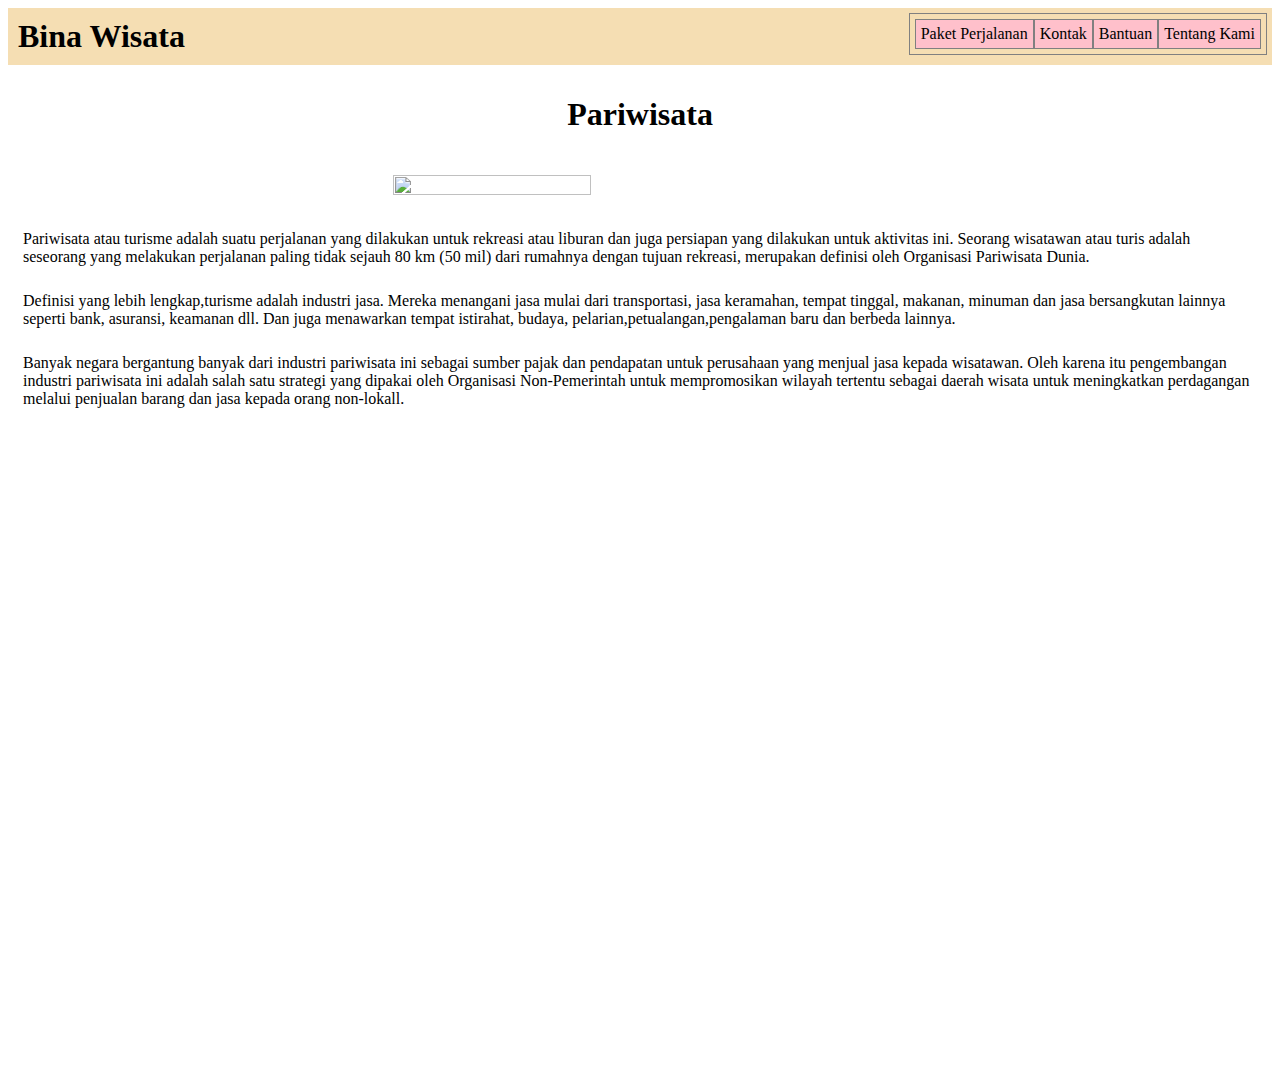
==== index.html @ 88c50e1e "Index ditambah" ====
<!DOCTYPE html>
<html>
  <head>
    <meta charset="utf-8" />
    <title>My First Web Layout Page</title>
    <meta name="description" content="BinaWisata" />
    <link rel="stylesheet" href="style.css" />
  </head>
  <body>
    <div id="header">
      <div id="BinaWisata">Bina Wisata</div>
      <div id="HeaderButtons">
        <a href="paket.html">Paket Perjalanan</a>
        <a href="kontak.html">Kontak</a>
        <a href="Bantuan/help.html">Bantuan</a>
        <a href="about_us.html">Tentang Kami</a>
      </div>
    </div>
    <div id="main">
      <h1>Pariwisata</h1>
      <div>
        <div id="mainimg"><img src="image2.jpg" /></div>
        <p>
          Pariwisata atau turisme adalah suatu perjalanan yang dilakukan untuk
          rekreasi atau liburan dan juga persiapan yang dilakukan untuk
          aktivitas ini. Seorang wisatawan atau turis adalah seseorang yang
          melakukan perjalanan paling tidak sejauh 80 km (50 mil) dari rumahnya
          dengan tujuan rekreasi, merupakan definisi oleh Organisasi Pariwisata
          Dunia.
        </p>
        <p>
          Definisi yang lebih lengkap,turisme adalah industri jasa. Mereka
          menangani jasa mulai dari transportasi, jasa keramahan, tempat
          tinggal, makanan, minuman dan jasa bersangkutan lainnya seperti bank,
          asuransi, keamanan dll. Dan juga menawarkan tempat istirahat, budaya,
          pelarian,petualangan,pengalaman baru dan berbeda lainnya.
        </p>
        <p>
          Banyak negara bergantung banyak dari industri pariwisata ini sebagai
          sumber pajak dan pendapatan untuk perusahaan yang menjual jasa kepada
          wisatawan. Oleh karena itu pengembangan industri pariwisata ini adalah
          salah satu strategi yang dipakai oleh Organisasi Non-Pemerintah untuk
          mempromosikan wilayah tertentu sebagai daerah wisata untuk
          meningkatkan perdagangan melalui penjualan barang dan jasa kepada
          orang non-lokall.
        </p>
      </div>
    </div>
  </body>
</html>
---- style.css ----
body * {
  /* border: 1px solid red; */
  padding: 5px;
}

body {
  background-image: url("image1.jpg");
  background-attachment: fixed;
  background-size: 100%;
  background-position: center;
}

#BinaWisata {
  font-size: 200%;
  font-weight: bolder;
}

#header {
  display: flex;
  background-color: wheat;
}

#HeaderButtons {
  display: flex;
  margin-left: auto;
  height: fit-content;
  width: fit-content;
  border: 1px solid gray;
}

a:hover {
  background-color: aqua;
}

a {
  background: pink;
  height: fit-content;
  width: fit-content;
  border: 1px solid gray;
  text-decoration: none;
  color: black;
}

#main {
  height: 1000px;
}

h1 {
  text-align: center;
}

#mainimg {
  display: flex;
  justify-content: center;
}

#mainimg img {
  width: 40%;
  height: 40%;
}
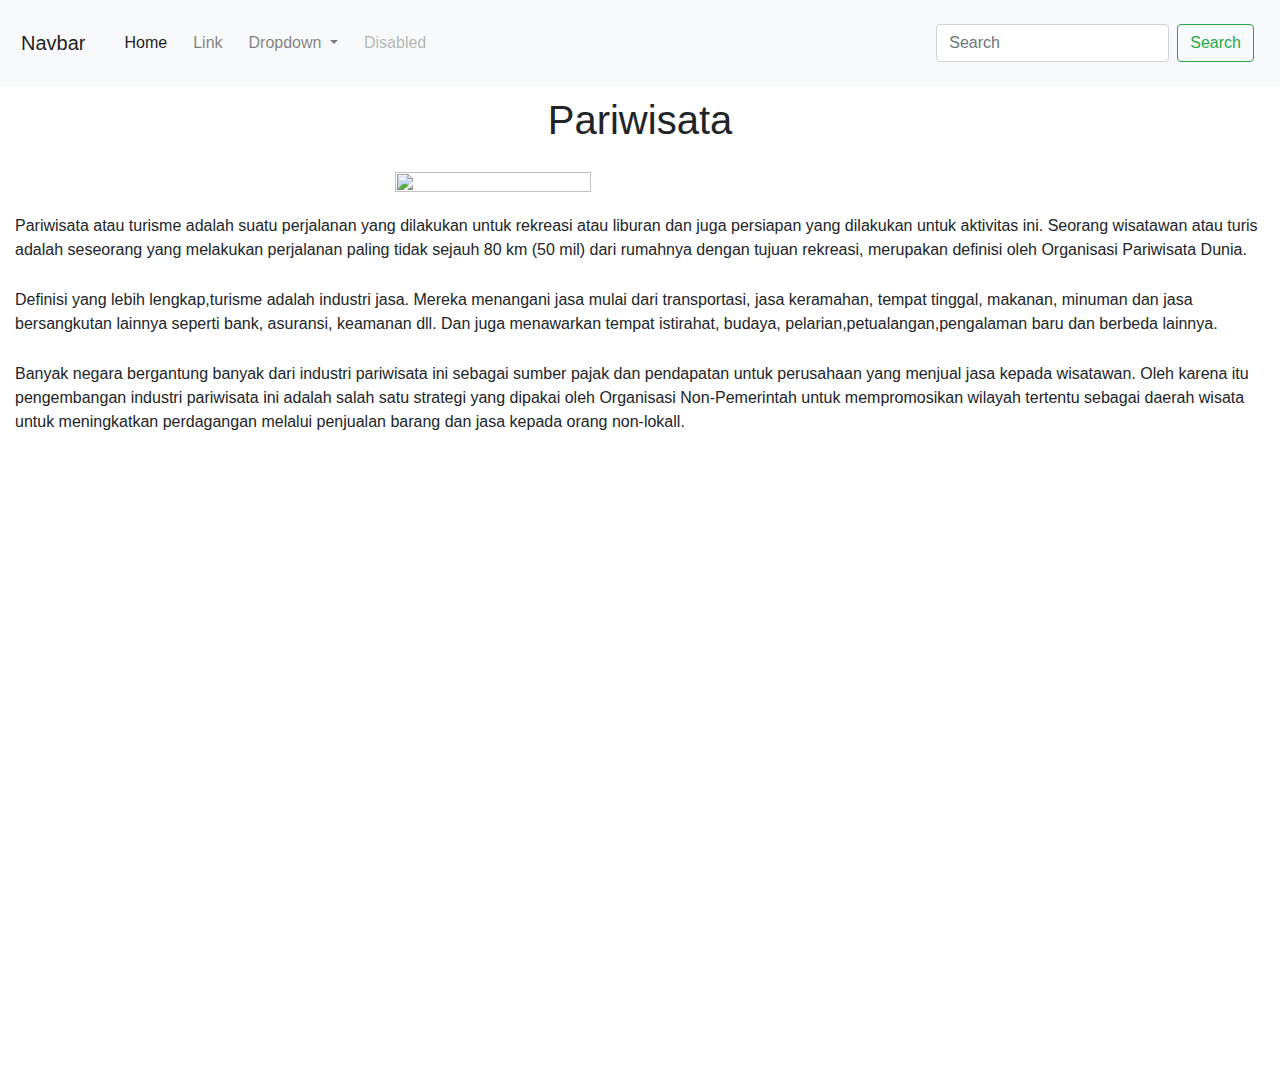
==== commit b40b083e: ";fl" ====
--- a/index.html
+++ b/index.html
@@ -5,16 +5,75 @@
     <title>My First Web Layout Page</title>
     <meta name="description" content="BinaWisata" />
     <link rel="stylesheet" href="style.css" />
+    <link
+      rel="stylesheet"
+      href="https://maxcdn.bootstrapcdn.com/bootstrap/4.0.0/css/bootstrap.min.css"
+    />
+    <script src="https://ajax.googleapis.com/ajax/libs/jquery/3.3.1/jquery.min.js"></script>
+    <script src="https://cdnjs.cloudflare.com/ajax/libs/popper.js/1.12.9/umd/popper.min.js"></script>
+    <script src="https://maxcdn.bootstrapcdn.com/bootstrap/4.0.0/js/bootstrap.min.js"></script>
   </head>
   <body>
-    <div id="header">
-      <div id="BinaWisata">Bina Wisata</div>
-      <div id="HeaderButtons">
-        <a href="paket.html">Paket Perjalanan</a>
-        <a href="kontak.html">Kontak</a>
-        <a href="Bantuan/help.html">Bantuan</a>
-        <a href="about_us.html">Tentang Kami</a>
+    <nav class="navbar navbar-expand-lg navbar-light bg-light">
+      <a class="navbar-brand" href="#">Navbar</a>
+      <button
+        class="navbar-toggler"
+        type="button"
+        data-toggle="collapse"
+        data-target="#navbarSupportedContent"
+        aria-controls="navbarSupportedContent"
+        aria-expanded="false"
+        aria-label="Toggle navigation"
+      >
+        <span class="navbar-toggler-icon"></span>
+      </button>
+
+      <div class="collapse navbar-collapse" id="navbarSupportedContent">
+        <ul class="navbar-nav mr-auto">
+          <li class="nav-item active">
+            <a class="nav-link" href="#"
+              >Home <span class="sr-only">(current)</span></a
+            >
+          </li>
+          <li class="nav-item">
+            <a class="nav-link" href="#">Link</a>
+          </li>
+          <li class="nav-item dropdown">
+            <a
+              class="nav-link dropdown-toggle"
+              href="#"
+              id="navbarDropdown"
+              role="button"
+              data-toggle="dropdown"
+              aria-haspopup="true"
+              aria-expanded="false"
+            >
+              Dropdown
+            </a>
+            <div class="dropdown-menu" aria-labelledby="navbarDropdown">
+              <a class="dropdown-item" href="#">Action</a>
+              <a class="dropdown-item" href="#">Another action</a>
+              <div class="dropdown-divider"></div>
+              <a class="dropdown-item" href="#">Something else here</a>
+            </div>
+          </li>
+          <li class="nav-item">
+            <a class="nav-link disabled" href="#">Disabled</a>
+          </li>
+        </ul>
+        <form class="form-inline my-2 my-lg-0">
+          <input
+            class="form-control mr-sm-2"
+            type="search"
+            placeholder="Search"
+            aria-label="Search"
+          />
+          <button class="btn btn-outline-success my-2 my-sm-0" type="submit">
+            Search
+          </button>
+        </form>
       </div>
+    </nav>
     </div>
     <div id="main">
       <h1>Pariwisata</h1>
--- a/style.css
+++ b/style.css
@@ -1,44 +1,6 @@
 body * {
   /* border: 1px solid red; */
   padding: 5px;
-}
-
-body {
-  background-image: url("image1.jpg");
-  background-attachment: fixed;
-  background-size: 100%;
-  background-position: center;
-}
-
-#BinaWisata {
-  font-size: 200%;
-  font-weight: bolder;
-}
-
-#header {
-  display: flex;
-  background-color: wheat;
-}
-
-#HeaderButtons {
-  display: flex;
-  margin-left: auto;
-  height: fit-content;
-  width: fit-content;
-  border: 1px solid gray;
-}
-
-a:hover {
-  background-color: aqua;
-}
-
-a {
-  background: pink;
-  height: fit-content;
-  width: fit-content;
-  border: 1px solid gray;
-  text-decoration: none;
-  color: black;
 }
 
 #main {
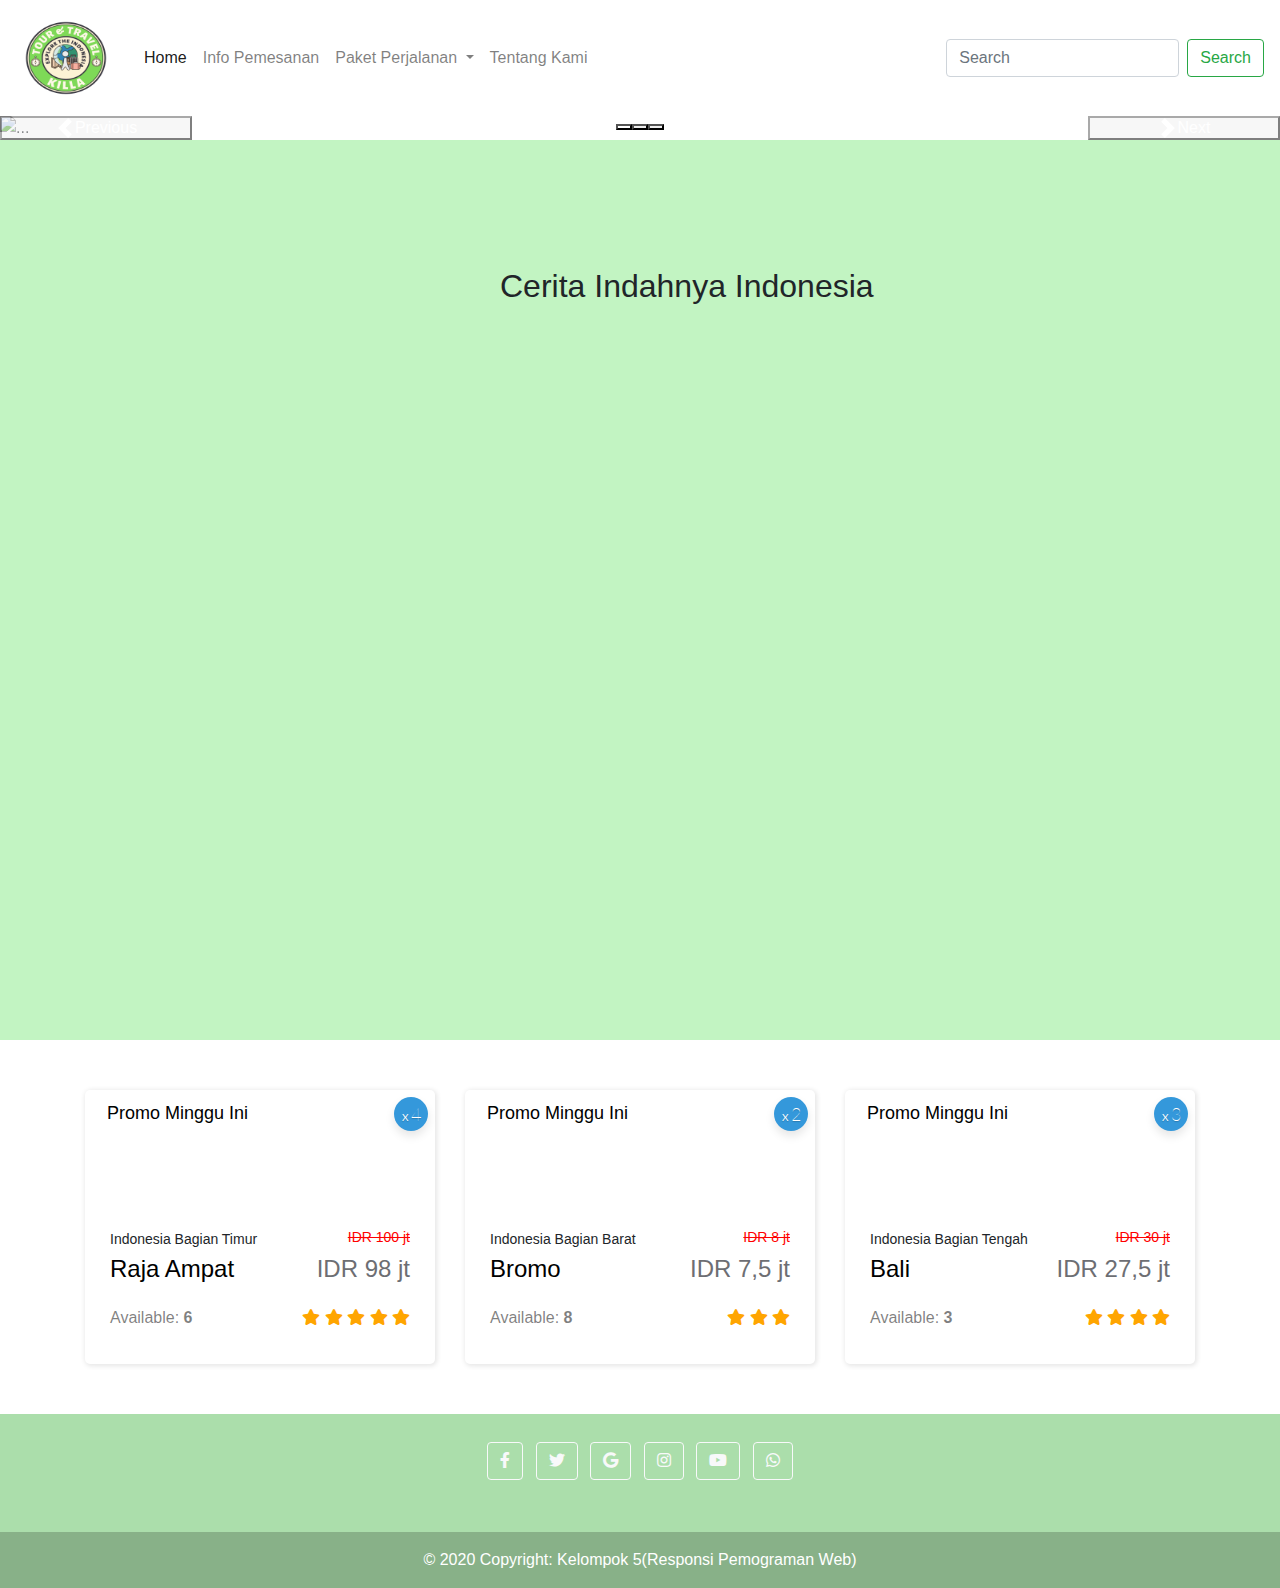
==== commit 807fc031: "kjvkjjv" ====
--- a/index.html
+++ b/index.html
@@ -2,20 +2,79 @@
 <html>
   <head>
     <meta charset="utf-8" />
-    <title>My First Web Layout Page</title>
+    <title>Killa Trip</title>
+    <link rel="icon" href="logo.png" type="image/x-icon" />
     <meta name="description" content="BinaWisata" />
     <link rel="stylesheet" href="style.css" />
     <link
       rel="stylesheet"
       href="https://maxcdn.bootstrapcdn.com/bootstrap/4.0.0/css/bootstrap.min.css"
+    />
+    <link
+      rel="stylesheet"
+      href="https://pro.fontawesome.com/releases/v5.10.0/css/all.css"
+    />
+    <link
+      rel="stylesheet"
+      href="https://pro.fontawesome.com/releases/v5.10.0/css/all.css"
     />
     <script src="https://ajax.googleapis.com/ajax/libs/jquery/3.3.1/jquery.min.js"></script>
     <script src="https://cdnjs.cloudflare.com/ajax/libs/popper.js/1.12.9/umd/popper.min.js"></script>
     <script src="https://maxcdn.bootstrapcdn.com/bootstrap/4.0.0/js/bootstrap.min.js"></script>
+    <link
+      href="https://cdn.jsdelivr.net/npm/bootstrap@5.0.2/dist/css/bootstrap.min.css"
+      rel="stylesheet"
+      integrity="sha384-EVSTQN3/azprG1Anm3QDgpJLIm9Nao0Yz1ztcQTwFspd3yD65VohhpuuCOmLASjC"
+      crossorigin="anonymous"
+    />
+    <script
+      src="https://cdn.jsdelivr.net/npm/bootstrap@5.0.2/dist/js/bootstrap.bundle.min.js"
+      integrity="sha384-MrcW6ZMFYlzcLA8Nl+NtUVF0sA7MsXsP1UyJoMp4YLEuNSfAP+JcXn/tWtIaxVXM"
+      crossorigin="anonymous"
+    ></script>
+    <link
+      href="https://cdn.jsdelivr.net/npm/bootstrap@5.0.2/dist/css/bootstrap.min.css"
+      rel="stylesheet"
+      integrity="sha384-EVSTQN3/azprG1Anm3QDgpJLIm9Nao0Yz1ztcQTwFspd3yD65VohhpuuCOmLASjC"
+      crossorigin="anonymous"
+    />
+    <script
+      src="https://cdn.jsdelivr.net/npm/bootstrap@5.0.2/dist/js/bootstrap.bundle.min.js"
+      integrity="sha384-MrcW6ZMFYlzcLA8Nl+NtUVF0sA7MsXsP1UyJoMp4YLEuNSfAP+JcXn/tWtIaxVXM"
+      crossorigin="anonymous"
+    ></script>
+    <script
+      src="https://cdn.jsdelivr.net/npm/@popperjs/core@2.9.2/dist/umd/popper.min.js"
+      integrity="sha384-IQsoLXl5PILFhosVNubq5LC7Qb9DXgDA9i+tQ8Zj3iwWAwPtgFTxbJ8NT4GN1R8p"
+      crossorigin="anonymous"
+    ></script>
+    <script
+      src="https://cdn.jsdelivr.net/npm/bootstrap@5.0.2/dist/js/bootstrap.min.js"
+      integrity="sha384-cVKIPhGWiC2Al4u+LWgxfKTRIcfu0JTxR+EQDz/bgldoEyl4H0zUF0QKbrJ0EcQF"
+      crossorigin="anonymous"
+    ></script>
+    <link
+      rel="stylesheet"
+      href="path/to/font-awesome/css/font-awesome.min.css"
+    />
+    <link rel="preconnect" href="https://fonts.googleapis.com" />
+    <link rel="preconnect" href="https://fonts.gstatic.com" crossorigin />
+    <link
+      href="https://fonts.googleapis.com/css2?family=Lato:wght@300&display=swap"
+      rel="stylesheet"
+    />
   </head>
   <body>
-    <nav class="navbar navbar-expand-lg navbar-light bg-light">
-      <a class="navbar-brand" href="#">Navbar</a>
+    <nav
+      class="navbar navbar-expand-lg navbar-light"
+      style="background-color: transparent"
+    >
+      <img
+        class="navbar-brand"
+        src="logo.png"
+        alt=""
+        style="height: 100px; width: 100px; margin-right: 20px"
+      />
       <button
         class="navbar-toggler"
         type="button"
@@ -36,8 +95,9 @@
             >
           </li>
           <li class="nav-item">
-            <a class="nav-link" href="#">Link</a>
+            <a class="nav-link" href="#">Info Pemesanan</a>
           </li>
+
           <li class="nav-item dropdown">
             <a
               class="nav-link dropdown-toggle"
@@ -48,17 +108,16 @@
               aria-haspopup="true"
               aria-expanded="false"
             >
-              Dropdown
+              Paket Perjalanan
             </a>
             <div class="dropdown-menu" aria-labelledby="navbarDropdown">
-              <a class="dropdown-item" href="#">Action</a>
-              <a class="dropdown-item" href="#">Another action</a>
-              <div class="dropdown-divider"></div>
-              <a class="dropdown-item" href="#">Something else here</a>
+              <a class="dropdown-item" href="#">Indonesia Bagian Barat</a>
+              <a class="dropdown-item" href="#">Indonesia Bagian Tengah</a>
+              <a class="dropdown-item" href="#">Indonesia Bagian Timur</a>
             </div>
           </li>
           <li class="nav-item">
-            <a class="nav-link disabled" href="#">Disabled</a>
+            <a class="nav-link" href="#">Tentang Kami</a>
           </li>
         </ul>
         <form class="form-inline my-2 my-lg-0">
@@ -74,36 +133,322 @@
         </form>
       </div>
     </nav>
+    <div
+      id="carouselExampleCaptions"
+      class="carousel slide"
+      data-bs-ride="carousel"
+    >
+      <div class="carousel-indicators">
+        <button
+          type="button"
+          data-bs-target="#carouselExampleCaptions"
+          data-bs-slide-to="0"
+          class="active"
+          aria-current="true"
+          aria-label="Slide 1"
+        ></button>
+        <button
+          type="button"
+          data-bs-target="#carouselExampleCaptions"
+          data-bs-slide-to="1"
+          aria-label="Slide 2"
+        ></button>
+        <button
+          type="button"
+          data-bs-target="#carouselExampleCaptions"
+          data-bs-slide-to="2"
+          aria-label="Slide 3"
+        ></button>
+      </div>
+      <div class="carousel-inner">
+        <div class="carousel-item active">
+          <img
+            src="https://images.alphacoders.com/588/thumbbig-588758.webp"
+            class="d-block w-100"
+            alt="..."
+          />
+          <div class="carousel-caption d-none d-md-block">
+            <h5>Pura Ulun Dani Bratan</h5>
+            <p>Bali, Indonesia</p>
+          </div>
+        </div>
+        <div class="carousel-item">
+          <img
+            src="https://images5.alphacoders.com/673/thumbbig-673726.webp"
+            class="d-block w-100"
+            alt="..."
+          />
+          <div class="carousel-caption d-none d-md-block">
+            <h5>Raja Ampat</h5>
+            <p>Papua Indonesia</p>
+          </div>
+        </div>
+        <div class="carousel-item">
+          <img
+            src="https://images4.alphacoders.com/993/thumbbig-993532.webp"
+            class="d-block w-100"
+            alt="..."
+          />
+          <div class="carousel-caption d-none d-md-block">
+            <h5>Kelingking Beach</h5>
+            <p>Bali, Indonesia</p>
+          </div>
+        </div>
+      </div>
+      <button
+        class="carousel-control-prev"
+        type="button"
+        data-bs-target="#carouselExampleCaptions"
+        data-bs-slide="prev"
+      >
+        <span class="carousel-control-prev-icon" aria-hidden="true"></span>
+        <span class="visually-hidden">Previous</span>
+      </button>
+      <button
+        class="carousel-control-next"
+        type="button"
+        data-bs-target="#carouselExampleCaptions"
+        data-bs-slide="next"
+      >
+        <span class="carousel-control-next-icon" aria-hidden="true"></span>
+        <span class="visually-hidden">Next</span>
+      </button>
     </div>
-    <div id="main">
-      <h1>Pariwisata</h1>
-      <div>
-        <div id="mainimg"><img src="image2.jpg" /></div>
-        <p>
-          Pariwisata atau turisme adalah suatu perjalanan yang dilakukan untuk
-          rekreasi atau liburan dan juga persiapan yang dilakukan untuk
-          aktivitas ini. Seorang wisatawan atau turis adalah seseorang yang
-          melakukan perjalanan paling tidak sejauh 80 km (50 mil) dari rumahnya
-          dengan tujuan rekreasi, merupakan definisi oleh Organisasi Pariwisata
-          Dunia.
-        </p>
-        <p>
-          Definisi yang lebih lengkap,turisme adalah industri jasa. Mereka
-          menangani jasa mulai dari transportasi, jasa keramahan, tempat
-          tinggal, makanan, minuman dan jasa bersangkutan lainnya seperti bank,
-          asuransi, keamanan dll. Dan juga menawarkan tempat istirahat, budaya,
-          pelarian,petualangan,pengalaman baru dan berbeda lainnya.
-        </p>
-        <p>
-          Banyak negara bergantung banyak dari industri pariwisata ini sebagai
-          sumber pajak dan pendapatan untuk perusahaan yang menjual jasa kepada
-          wisatawan. Oleh karena itu pengembangan industri pariwisata ini adalah
-          salah satu strategi yang dipakai oleh Organisasi Non-Pemerintah untuk
-          mempromosikan wilayah tertentu sebagai daerah wisata untuk
-          meningkatkan perdagangan melalui penjualan barang dan jasa kepada
-          orang non-lokall.
-        </p>
-      </div>
+    <div class="baner">
+      <h2 style="margin-left: 500px; margin-bottom: 20px; margin-top: 20px">
+        Cerita Indahnya Indonesia
+      </h2>
+      <iframe
+        width="1200"
+        height="600"
+        src="https://www.youtube.com/embed/_dlBUHhDOQU"
+        title="YouTube video player"
+        frameborder="0"
+        allow="accelerometer; autoplay; clipboard-write; encrypted-media; gyroscope; picture-in-picture; web-share"
+        allowfullscreen
+      ></iframe>
+      <h2></h2>
     </div>
+    <div class="container mydiv" style="background-color: rgb(171, 222, 171;">
+      <div class="row">
+        <div class="col-md-4">
+          <div class="bbb_deals">
+            <div class="ribbon ribbon-top-right">
+              <span><small class="cross">x </small>4</span>
+            </div>
+            <div class="bbb_deals_title">Promo Minggu Ini</div>
+            <div class="bbb_deals_slider_container">
+              <div class="bbb_deals_item">
+                <div class="bbb_deals_image">
+                  <img
+                    src="https://i.pinimg.com/564x/b5/16/0c/b5160c1ef1a65c0c9f3012c213d6c968.jpg"
+                    alt=""
+                    style="border-radius: 20px"
+                  />
+                </div>
+                <div class="bbb_deals_content">
+                  <div
+                    class="bbb_deals_info_line d-flex flex-row justify-content-start"
+                  >
+                    <div class="bbb_deals_item_category">
+                      <a>Indonesia Bagian Timur</a>
+                    </div>
+                    <div class="bbb_deals_item_price_a ml-auto">
+                      <strike>IDR 100 jt</strike>
+                    </div>
+                  </div>
+                  <div
+                    class="bbb_deals_info_line d-flex flex-row justify-content-start"
+                  >
+                    <div class="bbb_deals_item_name">Raja Ampat</div>
+                    <div class="bbb_deals_item_price ml-auto">IDR 98 jt</div>
+                  </div>
+                  <div class="available">
+                    <div
+                      class="available_line d-flex flex-row justify-content-start"
+                    >
+                      <div class="available_title">
+                        Available: <span>6</span>
+                      </div>
+                      <div class="sold_stars ml-auto">
+                        <i class="fa fa-star"></i> <i class="fa fa-star"></i>
+                        <i class="fa fa-star"></i> <i class="fa fa-star"></i>
+                        <i class="fa fa-star"></i>
+                      </div>
+                    </div>
+                    <div class="available_bar">
+                      <span style="width: 17%"></span>
+                    </div>
+                  </div>
+                </div>
+              </div>
+            </div>
+          </div>
+        </div>
+        <div class="col-md-4">
+          <div class="bbb_deals">
+            <div class="ribbon ribbon-top-right">
+              <span><small class="cross">x </small>2</span>
+            </div>
+            <div class="bbb_deals_title">Promo Minggu Ini</div>
+            <div class="bbb_deals_slider_container">
+              <div class="bbb_deals_item">
+                <div class="bbb_deals_image">
+                  <img
+                    src="https://i.pinimg.com/736x/9a/8f/f3/9a8ff34bdded2e2cbe4bd6a73e29ce5b.jpg"
+                    alt=""
+                    style="border-radius: 20px"
+                  />
+                </div>
+                <div class="bbb_deals_content">
+                  <div
+                    class="bbb_deals_info_line d-flex flex-row justify-content-start"
+                  >
+                    <div class="bbb_deals_item_category">
+                      <a>Indonesia Bagian Barat</a>
+                    </div>
+                    <div class="bbb_deals_item_price_a ml-auto">
+                      <strike>IDR 8 jt</strike>
+                    </div>
+                  </div>
+                  <div
+                    class="bbb_deals_info_line d-flex flex-row justify-content-start"
+                  >
+                    <div class="bbb_deals_item_name">Bromo</div>
+                    <div class="bbb_deals_item_price ml-auto">IDR 7,5 jt</div>
+                  </div>
+                  <div class="available">
+                    <div
+                      class="available_line d-flex flex-row justify-content-start"
+                    >
+                      <div class="available_title">
+                        Available: <span>8</span>
+                      </div>
+                      <div class="sold_stars ml-auto">
+                        <i class="fa fa-star"></i> <i class="fa fa-star"></i>
+                        <i class="fa fa-star"></i>
+                      </div>
+                    </div>
+                    <div class="available_bar">
+                      <span style="width: 17%"></span>
+                    </div>
+                  </div>
+                </div>
+              </div>
+            </div>
+          </div>
+        </div>
+        <div class="col-md-4">
+          <div class="bbb_deals">
+            <div class="ribbon ribbon-top-right">
+              <span><small class="cross">x </small>3</span>
+            </div>
+            <div class="bbb_deals_title">Promo Minggu Ini</div>
+            <div class="bbb_deals_slider_container">
+              <div class="bbb_deals_item">
+                <div class="bbb_deals_image">
+                  <img
+                    src="https://i.pinimg.com/564x/b7/d8/f4/b7d8f4b335cf8ba2bcf16bf659555547.jpg"
+                    alt=""
+                    style="border-radius: 20px"
+                  />
+                </div>
+                <div class="bbb_deals_content">
+                  <div
+                    class="bbb_deals_info_line d-flex flex-row justify-content-start"
+                  >
+                    <div class="bbb_deals_item_category">
+                      <a>Indonesia Bagian Tengah</a>
+                    </div>
+                    <div class="bbb_deals_item_price_a ml-auto">
+                      <strike>IDR 30 jt</strike>
+                    </div>
+                  </div>
+                  <div
+                    class="bbb_deals_info_line d-flex flex-row justify-content-start"
+                  >
+                    <div class="bbb_deals_item_name">Bali</div>
+                    <div class="bbb_deals_item_price ml-auto">IDR 27,5 jt</div>
+                  </div>
+                  <div class="available">
+                    <div
+                      class="available_line d-flex flex-row justify-content-start"
+                    >
+                      <div class="available_title">
+                        Available: <span>3</span>
+                      </div>
+                      <div class="sold_stars ml-auto">
+                        <i class="fa fa-star"></i> <i class="fa fa-star"></i>
+                        <i class="fa fa-star"></i> <i class="fa fa-star"></i>
+                      </div>
+                    </div>
+                    <div class="available_bar">
+                      <span style="width: 17%"></span>
+                    </div>
+                  </div>
+                </div>
+              </div>
+            </div>
+          </div>
+        </div>
+      </div>
+    </div>
+    <footer
+      class="text-center text-white"
+      style="background-color: rgb(171, 222, 171)"
+    >
+      <div class="container p-4 pb-0">
+        <section class="mb-4">
+          <a
+            class="btn btn-outline-light btn-floating m-1"
+            href="#!"
+            role="button"
+            ><i class="fab fa-facebook-f"></i
+          ></a>
+
+          <a
+            class="btn btn-outline-light btn-floating m-1"
+            href="#!"
+            role="button"
+            ><i class="fab fa-twitter"></i
+          ></a>
+
+          <a
+            class="btn btn-outline-light btn-floating m-1"
+            href="#!"
+            role="button"
+            ><i class="fab fa-google"></i
+          ></a>
+
+          <a
+            class="btn btn-outline-light btn-floating m-1"
+            href="#!"
+            role="button"
+            ><i class="fab fa-instagram"></i
+          ></a>
+
+          <a
+            class="btn btn-outline-light btn-floating m-1"
+            href="#!"
+            role="button"
+            ><i class="fab fa-youtube"></i
+          ></a>
+
+          <a
+            class="btn btn-outline-light btn-floating m-1"
+            href="#!"
+            role="button"
+            ><i class="fab fa-whatsapp"></i
+          ></a>
+        </section>
+      </div>
+
+      <!-- Copyright -->
+      <div class="text-center p-3" style="background-color: rgba(0, 0, 0, 0.2)">
+        © 2020 Copyright:
+        <a class="text-white">Kelompok 5(Responsi Pemograman Web)</a>
+      </div>
+      <!-- Copyright -->
+    </footer>
   </body>
 </html>
--- a/style.css
+++ b/style.css
@@ -1,22 +1,199 @@
-body * {
-  /* border: 1px solid red; */
-  padding: 5px;
+@import url("https://fonts.googleapis.com/css2?family=Lato:wght@300&display=swap");
+body {
+  font-family: "Lato", sans-serif;
+}
+.navbar {
+  background-color: transparent;
+}
+.baner {
+  background-color: rgb(194, 244, 194);
+  height: 100vh;
+  width: 100%;
+  background-size: cover;
+  display: flex;
+  flex-direction: column;
+  align-items: flex-start;
+  justify-content: center;
+  font-size: 30px;
+  text-align: center;
+}
+.baner.scrolled {
+  background-color: rgb(82, 109, 133);
+}
+h2 .baner {
+  text-align: center;
+}
+iframe {
+  position: relative;
+  margin-left: 30px;
+  border-radius: 20px;
 }
 
-#main {
-  height: 1000px;
+.mydiv {
+  margin-top: 50px;
+  margin-bottom: 50px;
 }
-
-h1 {
+.cross {
+  font-size: 10px;
+}
+.padding-0 {
+  padding-right: 5px;
+  padding-left: 5px;
+}
+.img-style {
+  margin-left: -11px;
+  box-shadow: 1px 1px 5px 1px rgba(0, 0, 0, 0.1);
+  border-radius: 5px;
+  max-width: 104% !important;
+}
+.m-t-20 {
+  margin-top: 20px;
+}
+.bbb_background {
+  background-color: #e0e0e0 !important;
+}
+.ribbon {
+  width: 150px;
+  height: 150px;
+  overflow: hidden;
+  position: absolute;
+}
+.ribbon span {
+  position: absolute;
+  display: block;
+  width: 34px;
+  border-radius: 50%;
+  padding: 8px 0;
+  background-color: #3498db;
+  box-shadow: 0 5px 10px rgba(0, 0, 0, 0.1);
+  color: #fff;
+  font: 100 18px/1 "Lato", sans-serif;
+  text-shadow: 0 1px 1px rgba(0, 0, 0, 0.2);
+  text-transform: uppercase;
   text-align: center;
 }
-
-#mainimg {
-  display: flex;
-  justify-content: center;
+.ribbon-top-right {
+  top: -10px;
+  right: -10px;
 }
-
-#mainimg img {
-  width: 40%;
-  height: 40%;
+.ribbon-top-right::before,
+.ribbon-top-right::after {
+  border-top-color: transparent;
+  border-right-color: transparent;
 }
+.ribbon-top-right::before {
+  top: 0;
+  left: 17px;
+}
+.ribbon-top-right::after {
+  bottom: 17px;
+  right: 0;
+}
+.sold_stars i {
+  color: orange;
+}
+.ribbon-top-right span {
+  right: 17px;
+  top: 17px;
+}
+div {
+  display: block;
+  position: relative;
+  -webkit-box-sizing: border-box;
+  -moz-box-sizing: border-box;
+  box-sizing: border-box;
+}
+.bbb_deals_featured {
+  width: 100%;
+}
+.bbb_deals {
+  width: 100%;
+  margin-right: 7%;
+  padding-top: 80px;
+  padding-left: 25px;
+  padding-right: 25px;
+  padding-bottom: 34px;
+  box-shadow: 1px 1px 5px 1px rgba(0, 0, 0, 0.1);
+  border-radius: 5px;
+  margin-top: 0px;
+}
+.bbb_deals_title {
+  position: absolute;
+  top: 10px;
+  left: 22px;
+  font-size: 18px;
+  font-weight: 500;
+  color: #000000;
+}
+.bbb_deals_slider_container {
+  width: 100%;
+}
+.bbb_deals_item {
+  width: 100% !important;
+}
+.bbb_deals_image {
+  width: 100%;
+}
+.bbb_deals_image img {
+  width: 100%;
+}
+.bbb_deals_content {
+  margin-top: 33px;
+}
+.bbb_deals_item_category a {
+  font-size: 14px;
+  font-weight: 400;
+  color: rgba(0, 0, 0, 0.5);
+}
+.bbb_deals_item_price_a {
+  font-size: 14px;
+  font-weight: 400;
+  color: rgba(0, 0, 0, 0.6);
+}
+.bbb_deals_item_price_a strike {
+  color: red;
+}
+.bbb_deals_item_name {
+  font-size: 24px;
+  font-weight: 400;
+  color: #000000;
+}
+.bbb_deals_item_price {
+  font-size: 24px;
+  font-weight: 500;
+  color: #6d6e73;
+}
+.available {
+  margin-top: 19px;
+}
+.available_title {
+  font-size: 16px;
+  color: rgba(0, 0, 0, 0.5);
+  font-weight: 400;
+}
+.available_title span {
+  font-weight: 700;
+}
+@media only screen and (max-width: 991px) {
+  .bbb_deals {
+    width: 100%;
+    margin-right: 0px;
+  }
+}
+@media only screen and (max-width: 575px) {
+  .bbb_deals {
+    padding-left: 15px;
+    padding-right: 15px;
+  }
+  .bbb_deals_title {
+    left: 15px;
+    font-size: 16px;
+  }
+  .bbb_deals_slider_nav_container {
+    right: 5px;
+  }
+  .bbb_deals_item_name,
+  .bbb_deals_item_price {
+    font-size: 20px;
+  }
+}
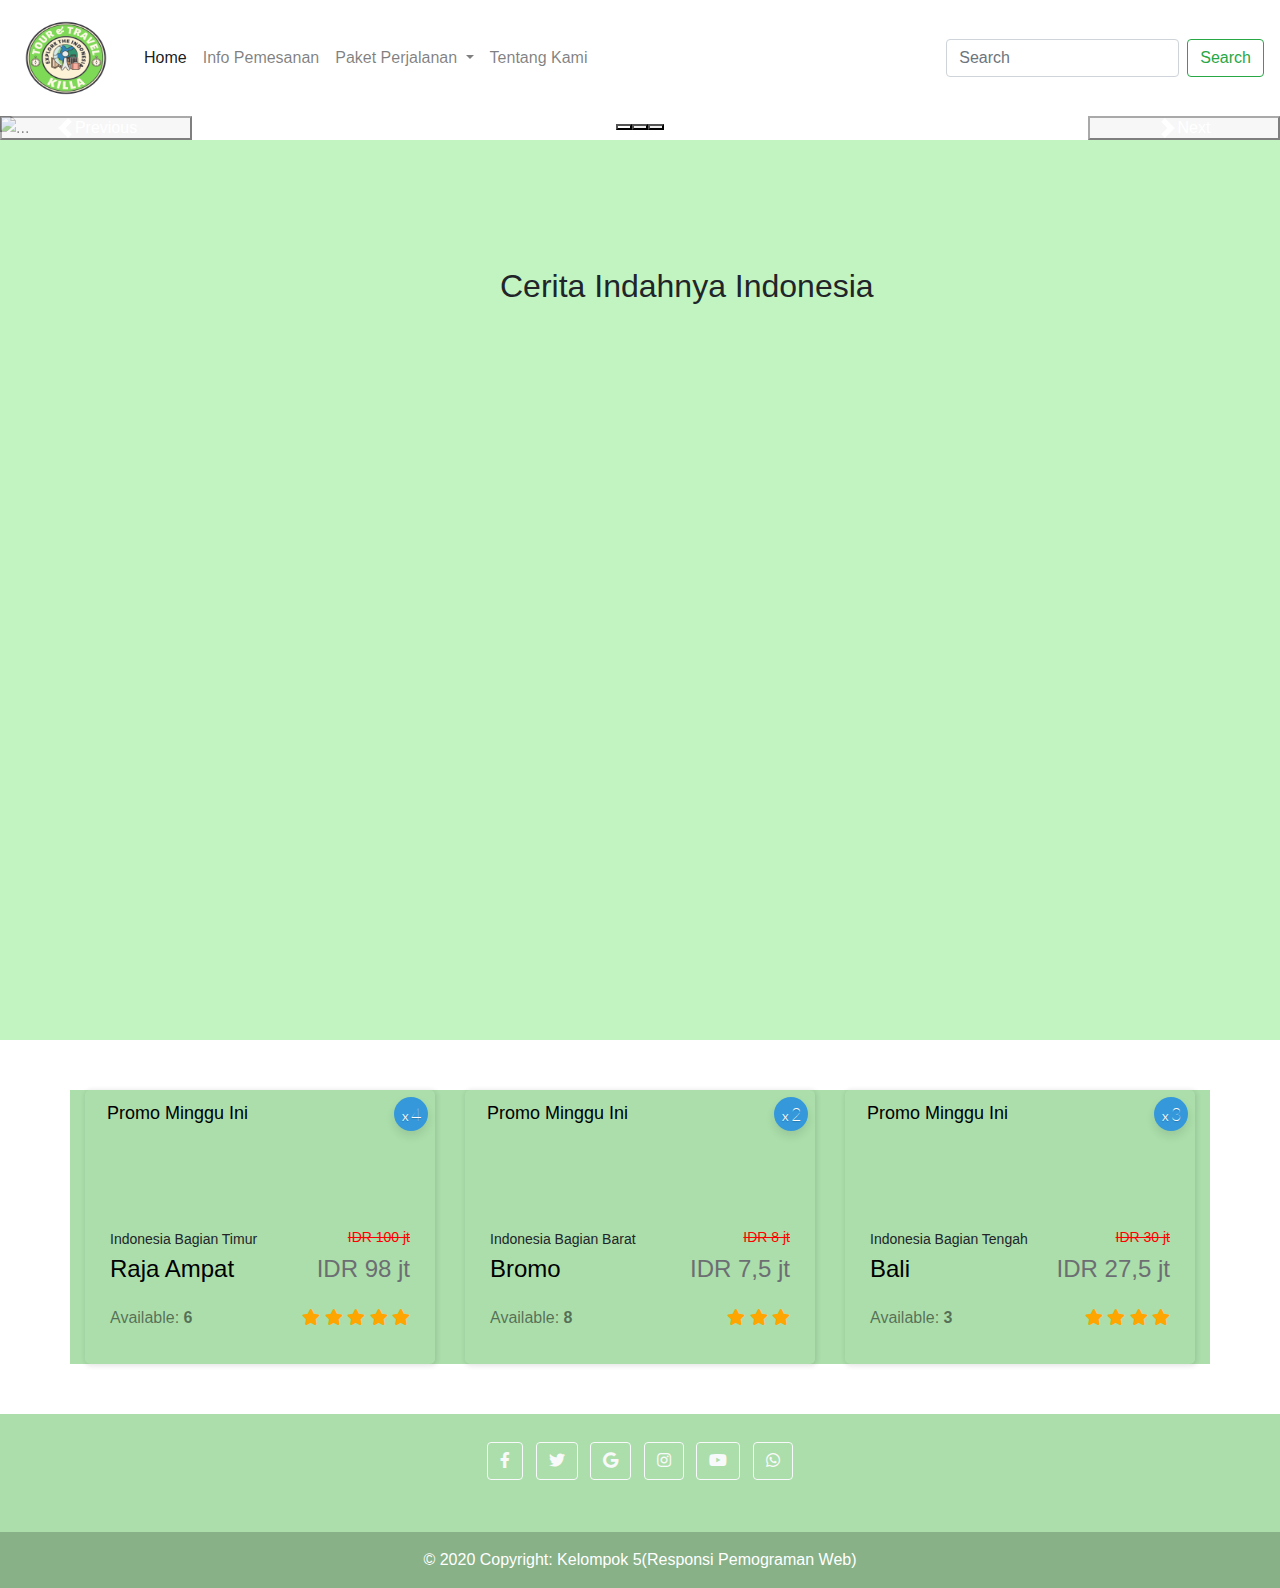
==== commit 93cf8de3: "wkegfliw" ====
--- a/index.html
+++ b/index.html
@@ -8,16 +8,13 @@
     <link rel="stylesheet" href="style.css" />
     <link
       rel="stylesheet"
-      href="https://maxcdn.bootstrapcdn.com/bootstrap/4.0.0/css/bootstrap.min.css"
-    />
-    <link
-      rel="stylesheet"
-      href="https://pro.fontawesome.com/releases/v5.10.0/css/all.css"
-    />
-    <link
-      rel="stylesheet"
-      href="https://pro.fontawesome.com/releases/v5.10.0/css/all.css"
-    />
+      href="https://maxcdn.bootstrapcdn.com/bootstrap/4.0.0/css/bootstrap.min.css" />
+    <link
+      rel="stylesheet"
+      href="https://pro.fontawesome.com/releases/v5.10.0/css/all.css" />
+    <link
+      rel="stylesheet"
+      href="https://pro.fontawesome.com/releases/v5.10.0/css/all.css" />
     <script src="https://ajax.googleapis.com/ajax/libs/jquery/3.3.1/jquery.min.js"></script>
     <script src="https://cdnjs.cloudflare.com/ajax/libs/popper.js/1.12.9/umd/popper.min.js"></script>
     <script src="https://maxcdn.bootstrapcdn.com/bootstrap/4.0.0/js/bootstrap.min.js"></script>
@@ -25,56 +22,46 @@
       href="https://cdn.jsdelivr.net/npm/bootstrap@5.0.2/dist/css/bootstrap.min.css"
       rel="stylesheet"
       integrity="sha384-EVSTQN3/azprG1Anm3QDgpJLIm9Nao0Yz1ztcQTwFspd3yD65VohhpuuCOmLASjC"
-      crossorigin="anonymous"
-    />
+      crossorigin="anonymous" />
     <script
       src="https://cdn.jsdelivr.net/npm/bootstrap@5.0.2/dist/js/bootstrap.bundle.min.js"
       integrity="sha384-MrcW6ZMFYlzcLA8Nl+NtUVF0sA7MsXsP1UyJoMp4YLEuNSfAP+JcXn/tWtIaxVXM"
-      crossorigin="anonymous"
-    ></script>
+      crossorigin="anonymous"></script>
     <link
       href="https://cdn.jsdelivr.net/npm/bootstrap@5.0.2/dist/css/bootstrap.min.css"
       rel="stylesheet"
       integrity="sha384-EVSTQN3/azprG1Anm3QDgpJLIm9Nao0Yz1ztcQTwFspd3yD65VohhpuuCOmLASjC"
-      crossorigin="anonymous"
-    />
+      crossorigin="anonymous" />
     <script
       src="https://cdn.jsdelivr.net/npm/bootstrap@5.0.2/dist/js/bootstrap.bundle.min.js"
       integrity="sha384-MrcW6ZMFYlzcLA8Nl+NtUVF0sA7MsXsP1UyJoMp4YLEuNSfAP+JcXn/tWtIaxVXM"
-      crossorigin="anonymous"
-    ></script>
+      crossorigin="anonymous"></script>
     <script
       src="https://cdn.jsdelivr.net/npm/@popperjs/core@2.9.2/dist/umd/popper.min.js"
       integrity="sha384-IQsoLXl5PILFhosVNubq5LC7Qb9DXgDA9i+tQ8Zj3iwWAwPtgFTxbJ8NT4GN1R8p"
-      crossorigin="anonymous"
-    ></script>
+      crossorigin="anonymous"></script>
     <script
       src="https://cdn.jsdelivr.net/npm/bootstrap@5.0.2/dist/js/bootstrap.min.js"
       integrity="sha384-cVKIPhGWiC2Al4u+LWgxfKTRIcfu0JTxR+EQDz/bgldoEyl4H0zUF0QKbrJ0EcQF"
-      crossorigin="anonymous"
-    ></script>
-    <link
-      rel="stylesheet"
-      href="path/to/font-awesome/css/font-awesome.min.css"
-    />
+      crossorigin="anonymous"></script>
+    <link
+      rel="stylesheet"
+      href="path/to/font-awesome/css/font-awesome.min.css" />
     <link rel="preconnect" href="https://fonts.googleapis.com" />
     <link rel="preconnect" href="https://fonts.gstatic.com" crossorigin />
     <link
       href="https://fonts.googleapis.com/css2?family=Lato:wght@300&display=swap"
-      rel="stylesheet"
-    />
+      rel="stylesheet" />
   </head>
   <body>
     <nav
       class="navbar navbar-expand-lg navbar-light"
-      style="background-color: transparent"
-    >
+      style="background-color: transparent">
       <img
         class="navbar-brand"
         src="logo.png"
         alt=""
-        style="height: 100px; width: 100px; margin-right: 20px"
-      />
+        style="height: 100px; width: 100px; margin-right: 20px" />
       <button
         class="navbar-toggler"
         type="button"
@@ -82,20 +69,19 @@
         data-target="#navbarSupportedContent"
         aria-controls="navbarSupportedContent"
         aria-expanded="false"
-        aria-label="Toggle navigation"
-      >
+        aria-label="Toggle navigation">
         <span class="navbar-toggler-icon"></span>
       </button>
 
       <div class="collapse navbar-collapse" id="navbarSupportedContent">
         <ul class="navbar-nav mr-auto">
           <li class="nav-item active">
-            <a class="nav-link" href="#"
+            <a class="nav-link" href="index.html"
               >Home <span class="sr-only">(current)</span></a
             >
           </li>
           <li class="nav-item">
-            <a class="nav-link" href="#">Info Pemesanan</a>
+            <a class="nav-link" href="infopemesanan.html">Info Pemesanan</a>
           </li>
 
           <li class="nav-item dropdown">
@@ -106,18 +92,23 @@
               role="button"
               data-toggle="dropdown"
               aria-haspopup="true"
-              aria-expanded="false"
-            >
+              aria-expanded="false">
               Paket Perjalanan
             </a>
             <div class="dropdown-menu" aria-labelledby="navbarDropdown">
-              <a class="dropdown-item" href="#">Indonesia Bagian Barat</a>
-              <a class="dropdown-item" href="#">Indonesia Bagian Tengah</a>
-              <a class="dropdown-item" href="#">Indonesia Bagian Timur</a>
+              <a class="dropdown-item" href="indonesiabagianbarat.html"
+                >Indonesia Bagian Barat</a
+              >
+              <a class="dropdown-item" href="indonesiabagiantengah.html"
+                >Indonesia Bagian Tengah</a
+              >
+              <a class="dropdown-item" href="indonesiabagiantimur.html"
+                >Indonesia Bagian Timur</a
+              >
             </div>
           </li>
           <li class="nav-item">
-            <a class="nav-link" href="#">Tentang Kami</a>
+            <a class="nav-link" href="about_us.html">Tentang Kami</a>
           </li>
         </ul>
         <form class="form-inline my-2 my-lg-0">
@@ -125,8 +116,7 @@
             class="form-control mr-sm-2"
             type="search"
             placeholder="Search"
-            aria-label="Search"
-          />
+            aria-label="Search" />
           <button class="btn btn-outline-success my-2 my-sm-0" type="submit">
             Search
           </button>
@@ -136,8 +126,7 @@
     <div
       id="carouselExampleCaptions"
       class="carousel slide"
-      data-bs-ride="carousel"
-    >
+      data-bs-ride="carousel">
       <div class="carousel-indicators">
         <button
           type="button"
@@ -145,28 +134,24 @@
           data-bs-slide-to="0"
           class="active"
           aria-current="true"
-          aria-label="Slide 1"
-        ></button>
+          aria-label="Slide 1"></button>
         <button
           type="button"
           data-bs-target="#carouselExampleCaptions"
           data-bs-slide-to="1"
-          aria-label="Slide 2"
-        ></button>
+          aria-label="Slide 2"></button>
         <button
           type="button"
           data-bs-target="#carouselExampleCaptions"
           data-bs-slide-to="2"
-          aria-label="Slide 3"
-        ></button>
+          aria-label="Slide 3"></button>
       </div>
       <div class="carousel-inner">
         <div class="carousel-item active">
           <img
             src="https://images.alphacoders.com/588/thumbbig-588758.webp"
             class="d-block w-100"
-            alt="..."
-          />
+            alt="..." />
           <div class="carousel-caption d-none d-md-block">
             <h5>Pura Ulun Dani Bratan</h5>
             <p>Bali, Indonesia</p>
@@ -176,8 +161,7 @@
           <img
             src="https://images5.alphacoders.com/673/thumbbig-673726.webp"
             class="d-block w-100"
-            alt="..."
-          />
+            alt="..." />
           <div class="carousel-caption d-none d-md-block">
             <h5>Raja Ampat</h5>
             <p>Papua Indonesia</p>
@@ -187,8 +171,7 @@
           <img
             src="https://images4.alphacoders.com/993/thumbbig-993532.webp"
             class="d-block w-100"
-            alt="..."
-          />
+            alt="..." />
           <div class="carousel-caption d-none d-md-block">
             <h5>Kelingking Beach</h5>
             <p>Bali, Indonesia</p>
@@ -199,8 +182,7 @@
         class="carousel-control-prev"
         type="button"
         data-bs-target="#carouselExampleCaptions"
-        data-bs-slide="prev"
-      >
+        data-bs-slide="prev">
         <span class="carousel-control-prev-icon" aria-hidden="true"></span>
         <span class="visually-hidden">Previous</span>
       </button>
@@ -208,8 +190,7 @@
         class="carousel-control-next"
         type="button"
         data-bs-target="#carouselExampleCaptions"
-        data-bs-slide="next"
-      >
+        data-bs-slide="next">
         <span class="carousel-control-next-icon" aria-hidden="true"></span>
         <span class="visually-hidden">Next</span>
       </button>
@@ -225,11 +206,10 @@
         title="YouTube video player"
         frameborder="0"
         allow="accelerometer; autoplay; clipboard-write; encrypted-media; gyroscope; picture-in-picture; web-share"
-        allowfullscreen
-      ></iframe>
+        allowfullscreen></iframe>
       <h2></h2>
     </div>
-    <div class="container mydiv" style="background-color: rgb(171, 222, 171;">
+    <div class="container mydiv" style="background-color: rgb(171, 222, 171)">
       <div class="row">
         <div class="col-md-4">
           <div class="bbb_deals">
@@ -243,13 +223,11 @@
                   <img
                     src="https://i.pinimg.com/564x/b5/16/0c/b5160c1ef1a65c0c9f3012c213d6c968.jpg"
                     alt=""
-                    style="border-radius: 20px"
-                  />
+                    style="border-radius: 20px" />
                 </div>
                 <div class="bbb_deals_content">
                   <div
-                    class="bbb_deals_info_line d-flex flex-row justify-content-start"
-                  >
+                    class="bbb_deals_info_line d-flex flex-row justify-content-start">
                     <div class="bbb_deals_item_category">
                       <a>Indonesia Bagian Timur</a>
                     </div>
@@ -258,15 +236,13 @@
                     </div>
                   </div>
                   <div
-                    class="bbb_deals_info_line d-flex flex-row justify-content-start"
-                  >
+                    class="bbb_deals_info_line d-flex flex-row justify-content-start">
                     <div class="bbb_deals_item_name">Raja Ampat</div>
                     <div class="bbb_deals_item_price ml-auto">IDR 98 jt</div>
                   </div>
                   <div class="available">
                     <div
-                      class="available_line d-flex flex-row justify-content-start"
-                    >
+                      class="available_line d-flex flex-row justify-content-start">
                       <div class="available_title">
                         Available: <span>6</span>
                       </div>
@@ -297,13 +273,11 @@
                   <img
                     src="https://i.pinimg.com/736x/9a/8f/f3/9a8ff34bdded2e2cbe4bd6a73e29ce5b.jpg"
                     alt=""
-                    style="border-radius: 20px"
-                  />
+                    style="border-radius: 20px" />
                 </div>
                 <div class="bbb_deals_content">
                   <div
-                    class="bbb_deals_info_line d-flex flex-row justify-content-start"
-                  >
+                    class="bbb_deals_info_line d-flex flex-row justify-content-start">
                     <div class="bbb_deals_item_category">
                       <a>Indonesia Bagian Barat</a>
                     </div>
@@ -312,15 +286,13 @@
                     </div>
                   </div>
                   <div
-                    class="bbb_deals_info_line d-flex flex-row justify-content-start"
-                  >
+                    class="bbb_deals_info_line d-flex flex-row justify-content-start">
                     <div class="bbb_deals_item_name">Bromo</div>
                     <div class="bbb_deals_item_price ml-auto">IDR 7,5 jt</div>
                   </div>
                   <div class="available">
                     <div
-                      class="available_line d-flex flex-row justify-content-start"
-                    >
+                      class="available_line d-flex flex-row justify-content-start">
                       <div class="available_title">
                         Available: <span>8</span>
                       </div>
@@ -350,13 +322,11 @@
                   <img
                     src="https://i.pinimg.com/564x/b7/d8/f4/b7d8f4b335cf8ba2bcf16bf659555547.jpg"
                     alt=""
-                    style="border-radius: 20px"
-                  />
+                    style="border-radius: 20px" />
                 </div>
                 <div class="bbb_deals_content">
                   <div
-                    class="bbb_deals_info_line d-flex flex-row justify-content-start"
-                  >
+                    class="bbb_deals_info_line d-flex flex-row justify-content-start">
                     <div class="bbb_deals_item_category">
                       <a>Indonesia Bagian Tengah</a>
                     </div>
@@ -365,15 +335,13 @@
                     </div>
                   </div>
                   <div
-                    class="bbb_deals_info_line d-flex flex-row justify-content-start"
-                  >
+                    class="bbb_deals_info_line d-flex flex-row justify-content-start">
                     <div class="bbb_deals_item_name">Bali</div>
                     <div class="bbb_deals_item_price ml-auto">IDR 27,5 jt</div>
                   </div>
                   <div class="available">
                     <div
-                      class="available_line d-flex flex-row justify-content-start"
-                    >
+                      class="available_line d-flex flex-row justify-content-start">
                       <div class="available_title">
                         Available: <span>3</span>
                       </div>
@@ -395,8 +363,7 @@
     </div>
     <footer
       class="text-center text-white"
-      style="background-color: rgb(171, 222, 171)"
-    >
+      style="background-color: rgb(171, 222, 171)">
       <div class="container p-4 pb-0">
         <section class="mb-4">
           <a
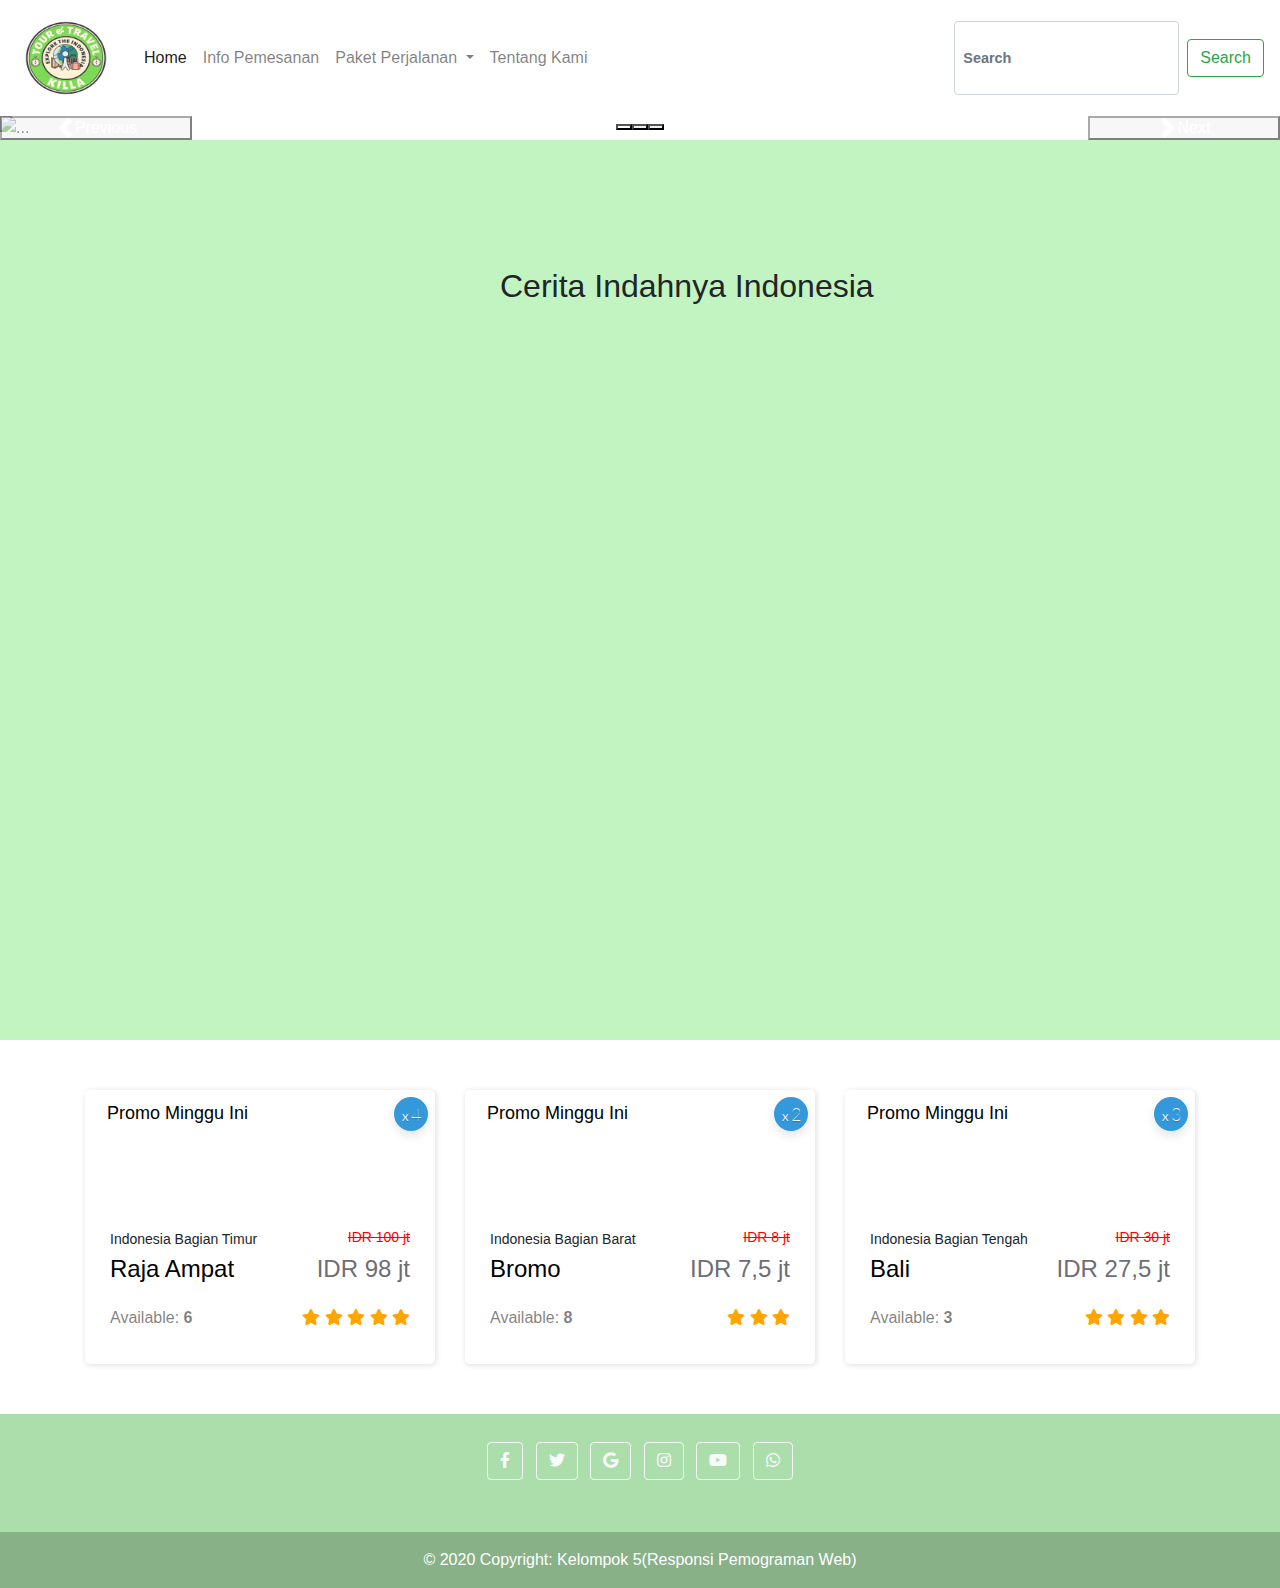
==== commit fce5c9e9: "kjgb" ====
--- a/index.html
+++ b/index.html
@@ -8,13 +8,16 @@
     <link rel="stylesheet" href="style.css" />
     <link
       rel="stylesheet"
-      href="https://maxcdn.bootstrapcdn.com/bootstrap/4.0.0/css/bootstrap.min.css" />
-    <link
-      rel="stylesheet"
-      href="https://pro.fontawesome.com/releases/v5.10.0/css/all.css" />
-    <link
-      rel="stylesheet"
-      href="https://pro.fontawesome.com/releases/v5.10.0/css/all.css" />
+      href="https://maxcdn.bootstrapcdn.com/bootstrap/4.0.0/css/bootstrap.min.css"
+    />
+    <link
+      rel="stylesheet"
+      href="https://pro.fontawesome.com/releases/v5.10.0/css/all.css"
+    />
+    <link
+      rel="stylesheet"
+      href="https://pro.fontawesome.com/releases/v5.10.0/css/all.css"
+    />
     <script src="https://ajax.googleapis.com/ajax/libs/jquery/3.3.1/jquery.min.js"></script>
     <script src="https://cdnjs.cloudflare.com/ajax/libs/popper.js/1.12.9/umd/popper.min.js"></script>
     <script src="https://maxcdn.bootstrapcdn.com/bootstrap/4.0.0/js/bootstrap.min.js"></script>
@@ -22,46 +25,56 @@
       href="https://cdn.jsdelivr.net/npm/bootstrap@5.0.2/dist/css/bootstrap.min.css"
       rel="stylesheet"
       integrity="sha384-EVSTQN3/azprG1Anm3QDgpJLIm9Nao0Yz1ztcQTwFspd3yD65VohhpuuCOmLASjC"
-      crossorigin="anonymous" />
+      crossorigin="anonymous"
+    />
     <script
       src="https://cdn.jsdelivr.net/npm/bootstrap@5.0.2/dist/js/bootstrap.bundle.min.js"
       integrity="sha384-MrcW6ZMFYlzcLA8Nl+NtUVF0sA7MsXsP1UyJoMp4YLEuNSfAP+JcXn/tWtIaxVXM"
-      crossorigin="anonymous"></script>
+      crossorigin="anonymous"
+    ></script>
     <link
       href="https://cdn.jsdelivr.net/npm/bootstrap@5.0.2/dist/css/bootstrap.min.css"
       rel="stylesheet"
       integrity="sha384-EVSTQN3/azprG1Anm3QDgpJLIm9Nao0Yz1ztcQTwFspd3yD65VohhpuuCOmLASjC"
-      crossorigin="anonymous" />
+      crossorigin="anonymous"
+    />
     <script
       src="https://cdn.jsdelivr.net/npm/bootstrap@5.0.2/dist/js/bootstrap.bundle.min.js"
       integrity="sha384-MrcW6ZMFYlzcLA8Nl+NtUVF0sA7MsXsP1UyJoMp4YLEuNSfAP+JcXn/tWtIaxVXM"
-      crossorigin="anonymous"></script>
+      crossorigin="anonymous"
+    ></script>
     <script
       src="https://cdn.jsdelivr.net/npm/@popperjs/core@2.9.2/dist/umd/popper.min.js"
       integrity="sha384-IQsoLXl5PILFhosVNubq5LC7Qb9DXgDA9i+tQ8Zj3iwWAwPtgFTxbJ8NT4GN1R8p"
-      crossorigin="anonymous"></script>
+      crossorigin="anonymous"
+    ></script>
     <script
       src="https://cdn.jsdelivr.net/npm/bootstrap@5.0.2/dist/js/bootstrap.min.js"
       integrity="sha384-cVKIPhGWiC2Al4u+LWgxfKTRIcfu0JTxR+EQDz/bgldoEyl4H0zUF0QKbrJ0EcQF"
-      crossorigin="anonymous"></script>
-    <link
-      rel="stylesheet"
-      href="path/to/font-awesome/css/font-awesome.min.css" />
+      crossorigin="anonymous"
+    ></script>
+    <link
+      rel="stylesheet"
+      href="path/to/font-awesome/css/font-awesome.min.css"
+    />
     <link rel="preconnect" href="https://fonts.googleapis.com" />
     <link rel="preconnect" href="https://fonts.gstatic.com" crossorigin />
     <link
       href="https://fonts.googleapis.com/css2?family=Lato:wght@300&display=swap"
-      rel="stylesheet" />
+      rel="stylesheet"
+    />
   </head>
   <body>
     <nav
       class="navbar navbar-expand-lg navbar-light"
-      style="background-color: transparent">
+      style="background-color: transparent"
+    >
       <img
         class="navbar-brand"
         src="logo.png"
         alt=""
-        style="height: 100px; width: 100px; margin-right: 20px" />
+        style="height: 100px; width: 100px; margin-right: 20px"
+      />
       <button
         class="navbar-toggler"
         type="button"
@@ -69,7 +82,8 @@
         data-target="#navbarSupportedContent"
         aria-controls="navbarSupportedContent"
         aria-expanded="false"
-        aria-label="Toggle navigation">
+        aria-label="Toggle navigation"
+      >
         <span class="navbar-toggler-icon"></span>
       </button>
 
@@ -92,7 +106,8 @@
               role="button"
               data-toggle="dropdown"
               aria-haspopup="true"
-              aria-expanded="false">
+              aria-expanded="false"
+            >
               Paket Perjalanan
             </a>
             <div class="dropdown-menu" aria-labelledby="navbarDropdown">
@@ -116,7 +131,8 @@
             class="form-control mr-sm-2"
             type="search"
             placeholder="Search"
-            aria-label="Search" />
+            aria-label="Search"
+          />
           <button class="btn btn-outline-success my-2 my-sm-0" type="submit">
             Search
           </button>
@@ -126,7 +142,8 @@
     <div
       id="carouselExampleCaptions"
       class="carousel slide"
-      data-bs-ride="carousel">
+      data-bs-ride="carousel"
+    >
       <div class="carousel-indicators">
         <button
           type="button"
@@ -134,24 +151,28 @@
           data-bs-slide-to="0"
           class="active"
           aria-current="true"
-          aria-label="Slide 1"></button>
+          aria-label="Slide 1"
+        ></button>
         <button
           type="button"
           data-bs-target="#carouselExampleCaptions"
           data-bs-slide-to="1"
-          aria-label="Slide 2"></button>
+          aria-label="Slide 2"
+        ></button>
         <button
           type="button"
           data-bs-target="#carouselExampleCaptions"
           data-bs-slide-to="2"
-          aria-label="Slide 3"></button>
+          aria-label="Slide 3"
+        ></button>
       </div>
       <div class="carousel-inner">
         <div class="carousel-item active">
           <img
             src="https://images.alphacoders.com/588/thumbbig-588758.webp"
             class="d-block w-100"
-            alt="..." />
+            alt="..."
+          />
           <div class="carousel-caption d-none d-md-block">
             <h5>Pura Ulun Dani Bratan</h5>
             <p>Bali, Indonesia</p>
@@ -161,7 +182,8 @@
           <img
             src="https://images5.alphacoders.com/673/thumbbig-673726.webp"
             class="d-block w-100"
-            alt="..." />
+            alt="..."
+          />
           <div class="carousel-caption d-none d-md-block">
             <h5>Raja Ampat</h5>
             <p>Papua Indonesia</p>
@@ -171,7 +193,8 @@
           <img
             src="https://images4.alphacoders.com/993/thumbbig-993532.webp"
             class="d-block w-100"
-            alt="..." />
+            alt="..."
+          />
           <div class="carousel-caption d-none d-md-block">
             <h5>Kelingking Beach</h5>
             <p>Bali, Indonesia</p>
@@ -182,7 +205,8 @@
         class="carousel-control-prev"
         type="button"
         data-bs-target="#carouselExampleCaptions"
-        data-bs-slide="prev">
+        data-bs-slide="prev"
+      >
         <span class="carousel-control-prev-icon" aria-hidden="true"></span>
         <span class="visually-hidden">Previous</span>
       </button>
@@ -190,7 +214,8 @@
         class="carousel-control-next"
         type="button"
         data-bs-target="#carouselExampleCaptions"
-        data-bs-slide="next">
+        data-bs-slide="next"
+      >
         <span class="carousel-control-next-icon" aria-hidden="true"></span>
         <span class="visually-hidden">Next</span>
       </button>
@@ -206,10 +231,11 @@
         title="YouTube video player"
         frameborder="0"
         allow="accelerometer; autoplay; clipboard-write; encrypted-media; gyroscope; picture-in-picture; web-share"
-        allowfullscreen></iframe>
+        allowfullscreen
+      ></iframe>
       <h2></h2>
     </div>
-    <div class="container mydiv" style="background-color: rgb(171, 222, 171)">
+    <div class="container mydiv">
       <div class="row">
         <div class="col-md-4">
           <div class="bbb_deals">
@@ -223,11 +249,13 @@
                   <img
                     src="https://i.pinimg.com/564x/b5/16/0c/b5160c1ef1a65c0c9f3012c213d6c968.jpg"
                     alt=""
-                    style="border-radius: 20px" />
+                    style="border-radius: 20px"
+                  />
                 </div>
                 <div class="bbb_deals_content">
                   <div
-                    class="bbb_deals_info_line d-flex flex-row justify-content-start">
+                    class="bbb_deals_info_line d-flex flex-row justify-content-start"
+                  >
                     <div class="bbb_deals_item_category">
                       <a>Indonesia Bagian Timur</a>
                     </div>
@@ -236,13 +264,15 @@
                     </div>
                   </div>
                   <div
-                    class="bbb_deals_info_line d-flex flex-row justify-content-start">
+                    class="bbb_deals_info_line d-flex flex-row justify-content-start"
+                  >
                     <div class="bbb_deals_item_name">Raja Ampat</div>
                     <div class="bbb_deals_item_price ml-auto">IDR 98 jt</div>
                   </div>
                   <div class="available">
                     <div
-                      class="available_line d-flex flex-row justify-content-start">
+                      class="available_line d-flex flex-row justify-content-start"
+                    >
                       <div class="available_title">
                         Available: <span>6</span>
                       </div>
@@ -273,11 +303,13 @@
                   <img
                     src="https://i.pinimg.com/736x/9a/8f/f3/9a8ff34bdded2e2cbe4bd6a73e29ce5b.jpg"
                     alt=""
-                    style="border-radius: 20px" />
+                    style="border-radius: 20px"
+                  />
                 </div>
                 <div class="bbb_deals_content">
                   <div
-                    class="bbb_deals_info_line d-flex flex-row justify-content-start">
+                    class="bbb_deals_info_line d-flex flex-row justify-content-start"
+                  >
                     <div class="bbb_deals_item_category">
                       <a>Indonesia Bagian Barat</a>
                     </div>
@@ -286,13 +318,15 @@
                     </div>
                   </div>
                   <div
-                    class="bbb_deals_info_line d-flex flex-row justify-content-start">
+                    class="bbb_deals_info_line d-flex flex-row justify-content-start"
+                  >
                     <div class="bbb_deals_item_name">Bromo</div>
                     <div class="bbb_deals_item_price ml-auto">IDR 7,5 jt</div>
                   </div>
                   <div class="available">
                     <div
-                      class="available_line d-flex flex-row justify-content-start">
+                      class="available_line d-flex flex-row justify-content-start"
+                    >
                       <div class="available_title">
                         Available: <span>8</span>
                       </div>
@@ -322,11 +356,13 @@
                   <img
                     src="https://i.pinimg.com/564x/b7/d8/f4/b7d8f4b335cf8ba2bcf16bf659555547.jpg"
                     alt=""
-                    style="border-radius: 20px" />
+                    style="border-radius: 20px"
+                  />
                 </div>
                 <div class="bbb_deals_content">
                   <div
-                    class="bbb_deals_info_line d-flex flex-row justify-content-start">
+                    class="bbb_deals_info_line d-flex flex-row justify-content-start"
+                  >
                     <div class="bbb_deals_item_category">
                       <a>Indonesia Bagian Tengah</a>
                     </div>
@@ -335,13 +371,15 @@
                     </div>
                   </div>
                   <div
-                    class="bbb_deals_info_line d-flex flex-row justify-content-start">
+                    class="bbb_deals_info_line d-flex flex-row justify-content-start"
+                  >
                     <div class="bbb_deals_item_name">Bali</div>
                     <div class="bbb_deals_item_price ml-auto">IDR 27,5 jt</div>
                   </div>
                   <div class="available">
                     <div
-                      class="available_line d-flex flex-row justify-content-start">
+                      class="available_line d-flex flex-row justify-content-start"
+                    >
                       <div class="available_title">
                         Available: <span>3</span>
                       </div>
@@ -363,7 +401,8 @@
     </div>
     <footer
       class="text-center text-white"
-      style="background-color: rgb(171, 222, 171)">
+      style="background-color: rgb(171, 222, 171)"
+    >
       <div class="container p-4 pb-0">
         <section class="mb-4">
           <a
--- a/style.css
+++ b/style.css
@@ -197,3 +197,48 @@
     font-size: 20px;
   }
 }
+.border-md {
+  border-width: 2px;
+}
+
+.btn-facebook {
+  background: #405d9d;
+  border: none;
+}
+
+.btn-facebook:hover,
+.btn-facebook:focus {
+  background: #97c970;
+}
+
+.btn-twitter {
+  background: #42aeec;
+  border: none;
+}
+
+.btn-twitter:hover,
+.btn-twitter:focus {
+  background: #1799e4;
+}
+
+body {
+  min-height: 100vh;
+}
+
+.form-control:not(select) {
+  padding: 1.5rem 0.5rem;
+}
+
+select.form-control {
+  height: 52px;
+  padding-left: 0.5rem;
+}
+
+.form-control::placeholder {
+  color: #ccc;
+  font-weight: bold;
+  font-size: 0.9rem;
+}
+.form-control:focus {
+  box-shadow: none;
+}
